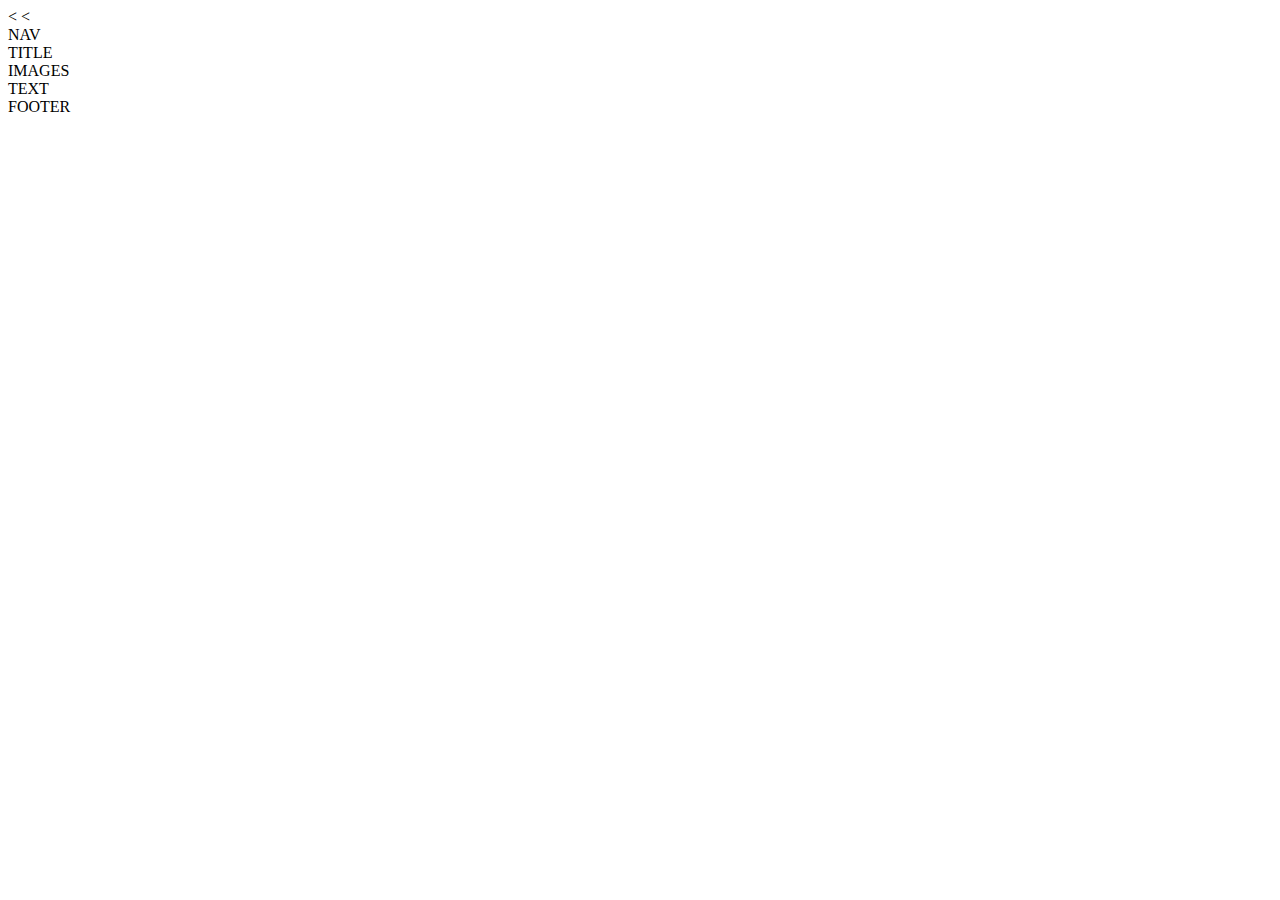
==== index.html @ e341eb64 "added index file" ====
<<!DOCTYPE html>
<html>
<head>
	<meta charset="utf-8">
	<meta http-equiv="X-UA-Compatible" content="IE=edge">
	<title>Intro to CSS</title>
	<link rel="stylesheet" href="">
</head>
<body>
	<<div>NAV</div>
	<div>TITLE</div>
	<div>IMAGES</div>
	<div>TEXT</div>
	<div>FOOTER</div>
</body>
</html>
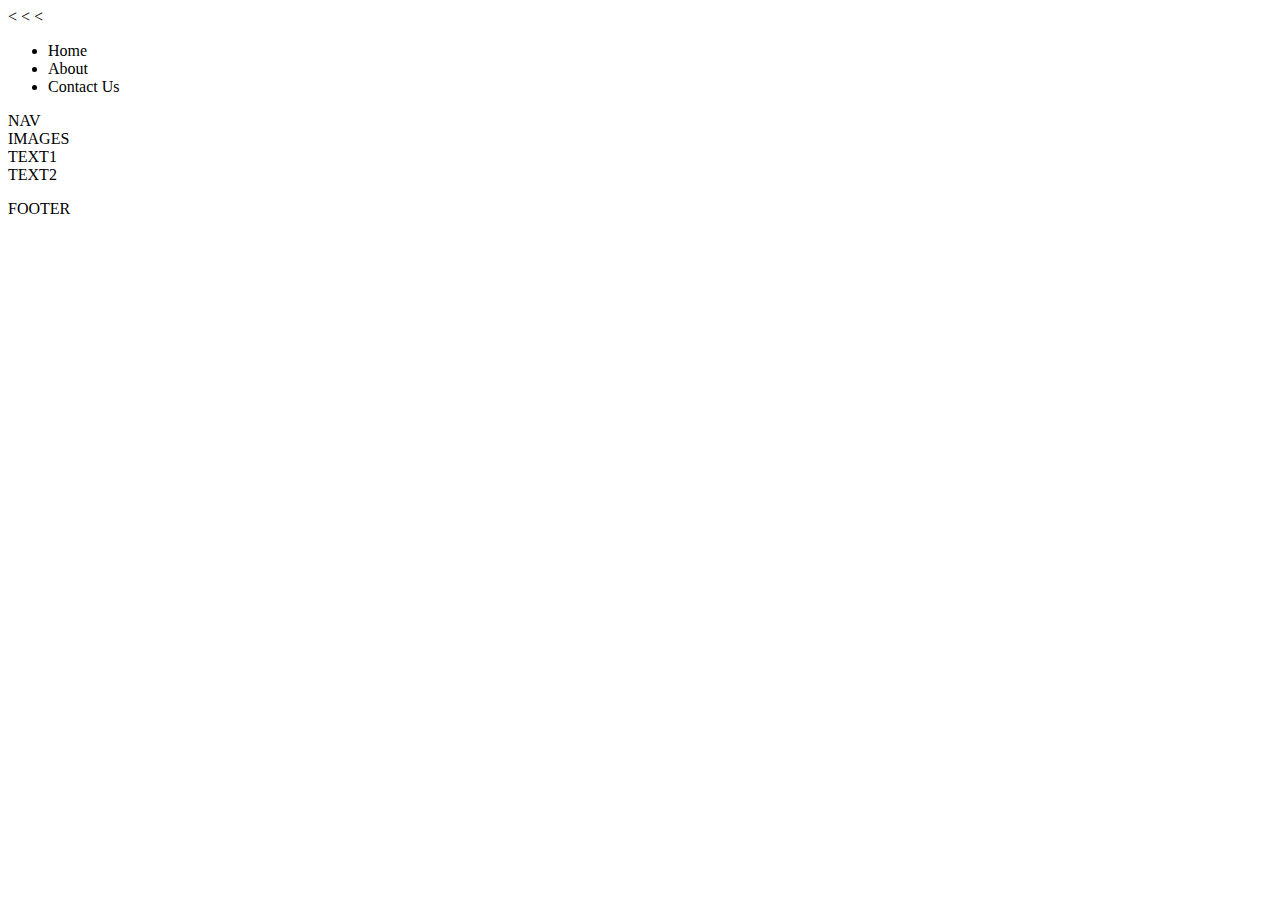
==== commit 9152ee08: "added basic layout" ====
--- a/index.html
+++ b/index.html
@@ -5,13 +5,27 @@
 	<meta charset="utf-8">
 	<meta http-equiv="X-UA-Compatible" content="IE=edge">
 	<title>Intro to CSS</title>
-	<link rel="stylesheet" href="">
+	<<link rel="stylesheet" href="/css/style.css">
 </head>
 <body>
-	<<div>NAV</div>
-	<div>TITLE</div>
-	<div>IMAGES</div>
-	<div>TEXT</div>
-	<div>FOOTER</div>
+<<nav class="new-border">
+	<ul class="top-nav">
+		<li>Home</li>
+		<li>About</li>
+		<li>Contact Us</li>
+	</ul>
+</nav>
+
+	<div class="new-border">NAV</div>
+	<div class="new-border "TITLE" </div>
+	<div class="new-border image">IMAGES
+	<div></div><div></div><div></div>
+	<div class="new-border">TEXT1</div>
+	<div class="new-border">TEXT2
+		<ul class="Important Things">
+		<ul class="Important Things2"></ul>
+	</div>
+	<div class="new-border2">FOOTER</div>
+
 </body>
 </html>